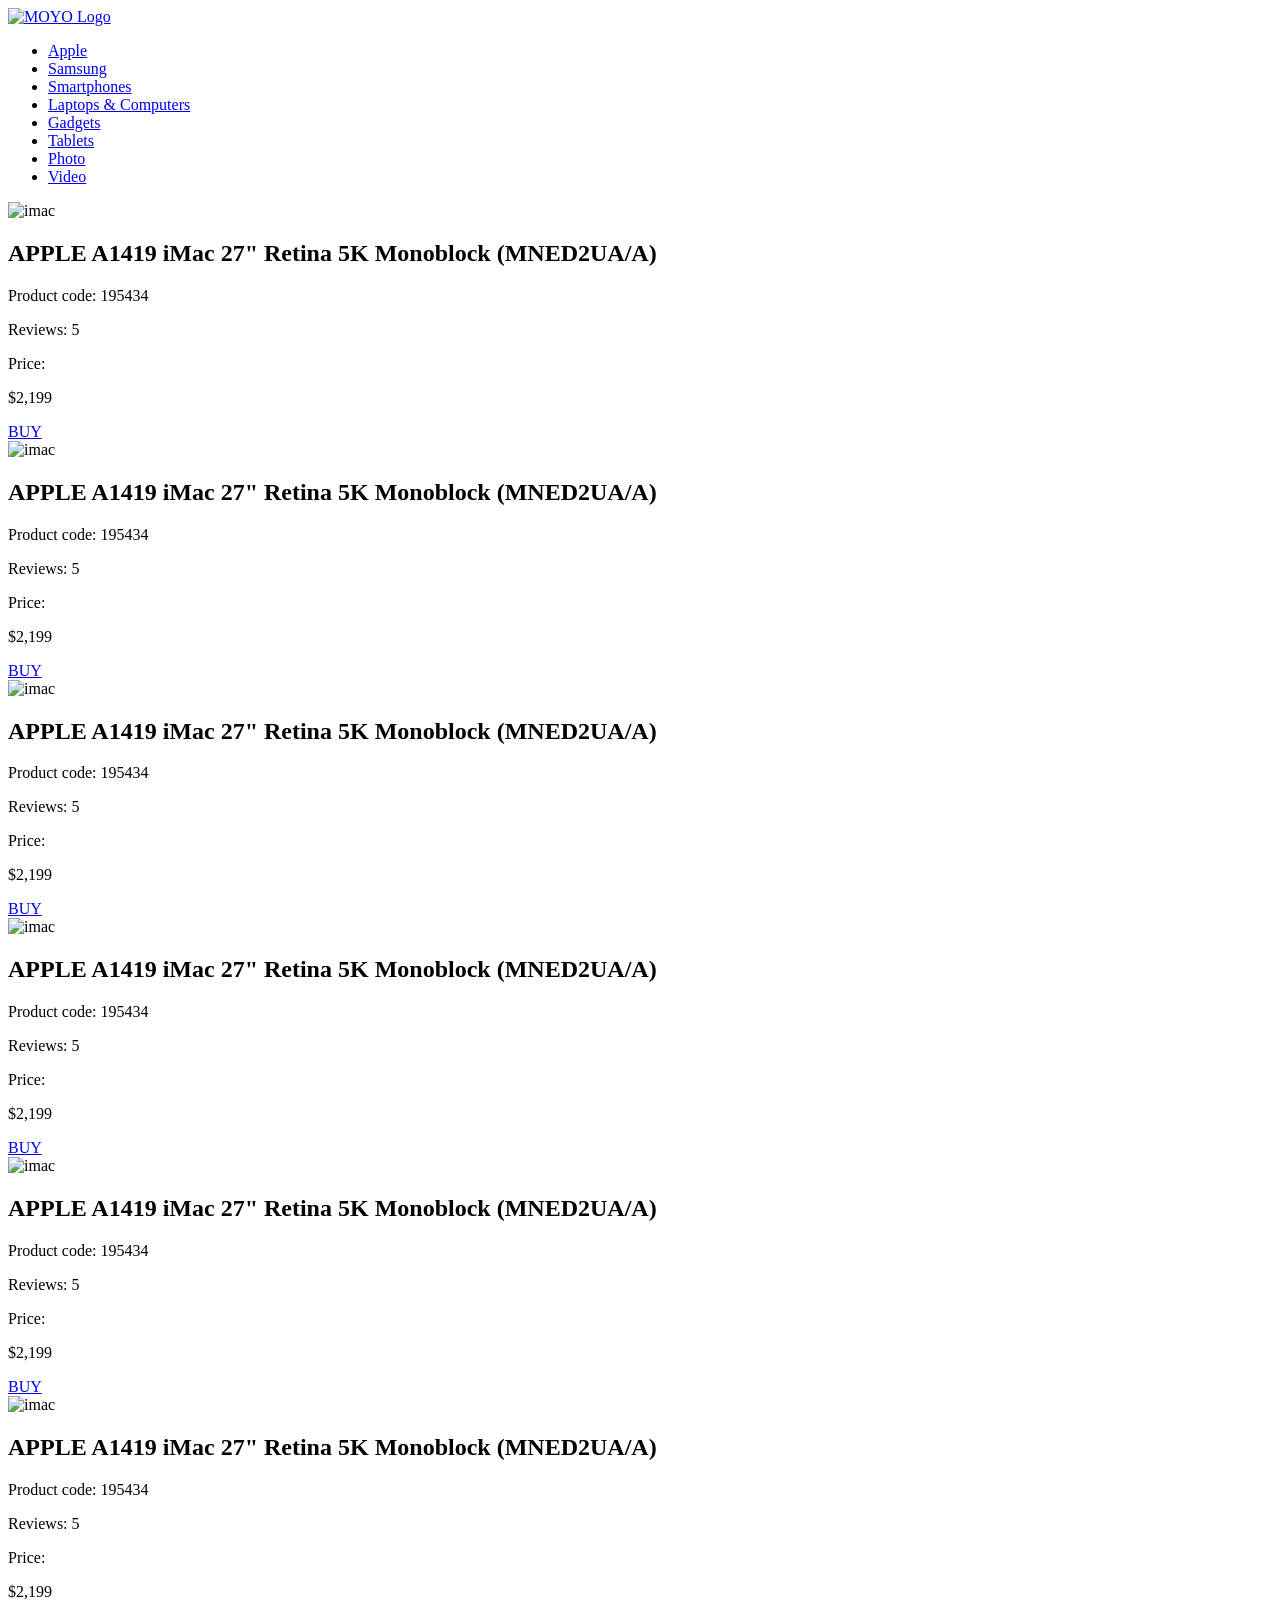
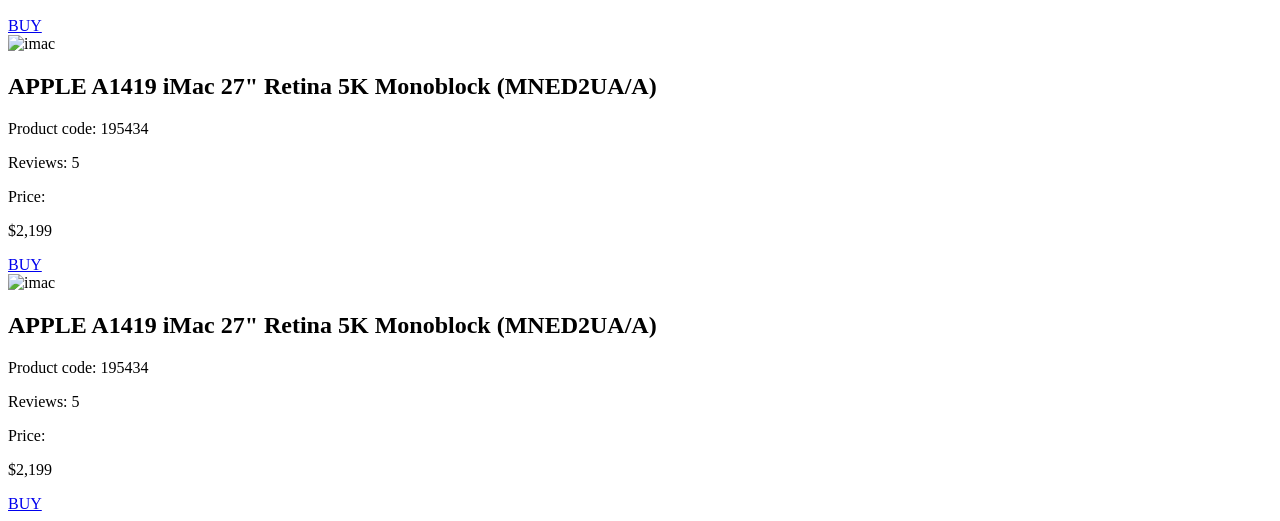
==== src/index.html @ 8e8723cd "add task solution" ====
<!doctype html>
<html lang="en">
  <head>
    <meta charset="UTF-8" />
    <meta
      name="viewport"
      content="width=device-width, initial-scale=1.0"
    />
    <title>Catalog</title>
    <link
      rel="preconnect"
      href="https://fonts.gstatic.com"
    />
    <link
      href="https://fonts.googleapis.com/css2?family=Roboto:wght@400;500;700&display=swap"
      rel="stylesheet"
    />
    <link
      rel="stylesheet"
      href="styles/index.scss"
    />
  </head>

  <body>
    <header class="header">
      <a
        href="#"
        class="logo"
      >
        <img
          src="./images/logo.png"
          alt="MOYO Logo"
        />
      </a>

      <nav class="nav">
        <ul class="nav__list">
          <li class="nav__item">
            <a
              href="#"
              class="nav__link is-active"
            >
              Apple
            </a>
          </li>

          <li class="nav__item">
            <a
              href="#"
              class="nav__link"
            >
              Samsung
            </a>
          </li>

          <li class="nav__item">
            <a
              href="#"
              class="nav__link"
            >
              Smartphones
            </a>
          </li>

          <li class="nav__item">
            <a
              href="#"
              class="nav__link"
              data-qa="nav-hover"
            >
              Laptops & Computers
            </a>
          </li>

          <li class="nav__item">
            <a
              href="#"
              class="nav__link"
            >
              Gadgets
            </a>
          </li>

          <li class="nav__item">
            <a
              href="#"
              class="nav__link"
            >
              Tablets
            </a>
          </li>

          <li class="nav__item">
            <a
              href="#"
              class="nav__link"
            >
              Photo
            </a>
          </li>

          <li>
            <a
              href="#"
              class="nav__link"
            >
              Video
            </a>
          </li>
        </ul>
      </nav>
    </header>

    <!--#region product-cards-->

    <main class="catalog">
      <div class="product-cards">
        <div
          class="product-card"
          data-qa="card"
        >
          <img
            src="./images/imac.jpeg"
            alt="imac"
            class="product-card__image"
          />
          <h2 class="product-card__title">
            APPLE A1419 iMac 27" Retina 5K Monoblock (MNED2UA/A)
          </h2>
          <p class="product-card__description">Product code: 195434</p>
          <div class="mark">
            <div class="stars stars--4">
              <span class="stars__star"></span>
              <span class="stars__star"></span>
              <span class="stars__star"></span>
              <span class="stars__star"></span>
              <span class="stars__star"></span>
            </div>
            <p class="mark__reviews">Reviews: 5</p>
          </div>
          <div class="price">
            <p class="price__word">Price:</p>
            <p class="price__numeric">$2,199</p>
          </div>
          <a
            href="#"
            data-qa="card-hover"
            class="bottom"
          >
            BUY
          </a>
        </div>
      </div>
      <div class="product-cards">
        <div
          class="product-card"
          data-qa="card"
        >
          <img
            src="./images/imac.jpeg"
            alt="imac"
            class="product-card__image"
          />
          <h2 class="product-card__title">
            APPLE A1419 iMac 27" Retina 5K Monoblock (MNED2UA/A)
          </h2>
          <p class="product-card__description">Product code: 195434</p>
          <div class="mark">
            <div class="stars stars--4">
              <span class="stars__star"></span>
              <span class="stars__star"></span>
              <span class="stars__star"></span>
              <span class="stars__star"></span>
              <span class="stars__star"></span>
            </div>
            <p class="mark__reviews">Reviews: 5</p>
          </div>
          <div class="price">
            <p class="price__word">Price:</p>
            <p class="price__numeric">$2,199</p>
          </div>
          <a
            href="#"
            data-qa="hover"
            class="bottom"
          >
            BUY
          </a>
        </div>
      </div>
      <div class="product-cards">
        <div
          class="product-card"
          data-qa="card"
        >
          <img
            src="./images/imac.jpeg"
            alt="imac"
            class="product-card__image"
          />
          <h2 class="product-card__title">
            APPLE A1419 iMac 27" Retina 5K Monoblock (MNED2UA/A)
          </h2>
          <p class="product-card__description">Product code: 195434</p>
          <div class="mark">
            <div class="stars stars--4">
              <span class="stars__star"></span>
              <span class="stars__star"></span>
              <span class="stars__star"></span>
              <span class="stars__star"></span>
              <span class="stars__star"></span>
            </div>
            <p class="mark__reviews">Reviews: 5</p>
          </div>
          <div class="price">
            <p class="price__word">Price:</p>
            <p class="price__numeric">$2,199</p>
          </div>
          <a
            href="#"
            data-qa="hover"
            class="bottom"
          >
            BUY
          </a>
        </div>
      </div>
      <div class="product-cards">
        <div
          class="product-card"
          data-qa="card"
        >
          <img
            src="./images/imac.jpeg"
            alt="imac"
            class="product-card__image"
          />
          <h2 class="product-card__title">
            APPLE A1419 iMac 27" Retina 5K Monoblock (MNED2UA/A)
          </h2>
          <p class="product-card__description">Product code: 195434</p>
          <div class="mark">
            <div class="stars stars--4">
              <span class="stars__star"></span>
              <span class="stars__star"></span>
              <span class="stars__star"></span>
              <span class="stars__star"></span>
              <span class="stars__star"></span>
            </div>
            <p class="mark__reviews">Reviews: 5</p>
          </div>
          <div class="price">
            <p class="price__word">Price:</p>
            <p class="price__numeric">$2,199</p>
          </div>
          <a
            href="#"
            data-qa="hover"
            class="bottom"
          >
            BUY
          </a>
        </div>
      </div>
      <div class="product-cards">
        <div
          class="product-card"
          data-qa="card"
        >
          <img
            src="./images/imac.jpeg"
            alt="imac"
            class="product-card__image"
          />
          <h2 class="product-card__title">
            APPLE A1419 iMac 27" Retina 5K Monoblock (MNED2UA/A)
          </h2>
          <p class="product-card__description">Product code: 195434</p>
          <div class="mark">
            <div class="stars stars--4">
              <span class="stars__star"></span>
              <span class="stars__star"></span>
              <span class="stars__star"></span>
              <span class="stars__star"></span>
              <span class="stars__star"></span>
            </div>
            <p class="mark__reviews">Reviews: 5</p>
          </div>
          <div class="price">
            <p class="price__word">Price:</p>
            <p class="price__numeric">$2,199</p>
          </div>
          <a
            href="#"
            data-qa="hover"
            class="bottom"
          >
            BUY
          </a>
        </div>
      </div>
      <div class="product-cards">
        <div
          class="product-card"
          data-qa="card"
        >
          <img
            src="./images/imac.jpeg"
            alt="imac"
            class="product-card__image"
          />
          <h2 class="product-card__title">
            APPLE A1419 iMac 27" Retina 5K Monoblock (MNED2UA/A)
          </h2>
          <p class="product-card__description">Product code: 195434</p>
          <div class="mark">
            <div class="stars stars--4">
              <span class="stars__star"></span>
              <span class="stars__star"></span>
              <span class="stars__star"></span>
              <span class="stars__star"></span>
              <span class="stars__star"></span>
            </div>
            <p class="mark__reviews">Reviews: 5</p>
          </div>
          <div class="price">
            <p class="price__word">Price:</p>
            <p class="price__numeric">$2,199</p>
          </div>
          <a
            href="#"
            data-qa="hover"
            class="bottom"
          >
            BUY
          </a>
        </div>
      </div>
      <div class="product-cards">
        <div
          class="product-card"
          data-qa="card"
        >
          <img
            src="./images/imac.jpeg"
            alt="imac"
            class="product-card__image"
          />
          <h2 class="product-card__title">
            APPLE A1419 iMac 27" Retina 5K Monoblock (MNED2UA/A)
          </h2>
          <p class="product-card__description">Product code: 195434</p>
          <div class="mark">
            <div class="stars stars--4">
              <span class="stars__star"></span>
              <span class="stars__star"></span>
              <span class="stars__star"></span>
              <span class="stars__star"></span>
              <span class="stars__star"></span>
            </div>
            <p class="mark__reviews">Reviews: 5</p>
          </div>
          <div class="price">
            <p class="price__word">Price:</p>
            <p class="price__numeric">$2,199</p>
          </div>
          <a
            href="#"
            data-qa="hover"
            class="bottom"
          >
            BUY
          </a>
        </div>
      </div>
      <div class="product-cards">
        <div
          class="product-card"
          data-qa="card"
        >
          <img
            src="./images/imac.jpeg"
            alt="imac"
            class="product-card__image"
          />
          <h2 class="product-card__title">
            APPLE A1419 iMac 27" Retina 5K Monoblock (MNED2UA/A)
          </h2>
          <p class="product-card__description">Product code: 195434</p>
          <div class="mark">
            <div class="stars stars--4">
              <span class="stars__star"></span>
              <span class="stars__star"></span>
              <span class="stars__star"></span>
              <span class="stars__star"></span>
              <span class="stars__star"></span>
            </div>
            <p class="mark__reviews">Reviews: 5</p>
          </div>
          <div class="price">
            <p class="price__word">Price:</p>
            <p class="price__numeric">$2,199</p>
          </div>
          <a
            href="#"
            data-qa="hover"
            class="bottom"
          >
            BUY
          </a>
        </div>
      </div>
    </main>
    <!--#endregion product-cards-->
  </body>
</html>
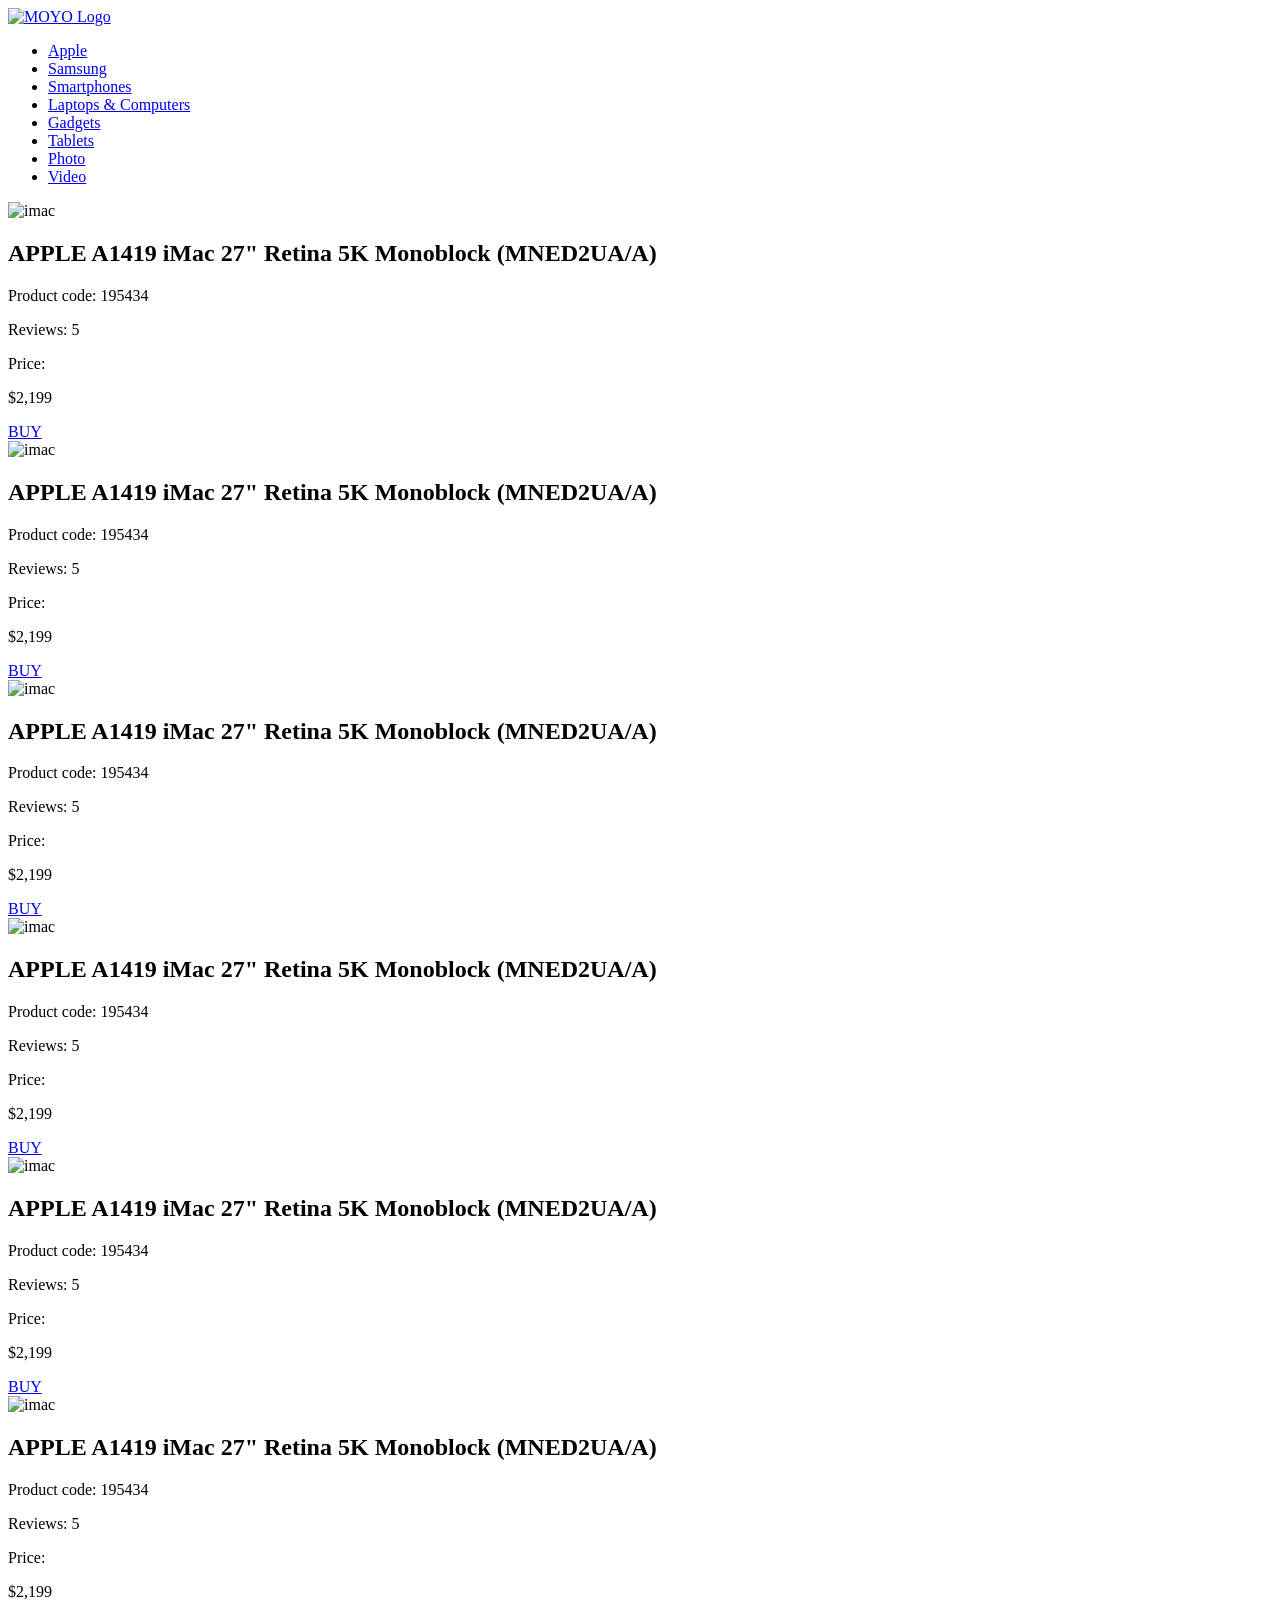
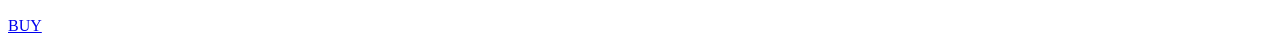
==== commit 2fb7984f: "add task solution" ====
--- a/src/index.html
+++ b/src/index.html
@@ -110,307 +110,223 @@
         </ul>
       </nav>
     </header>
-
-    <!--#region product-cards-->
-
     <main class="catalog">
-      <div class="product-cards">
-        <div
-          class="product-card"
-          data-qa="card"
-        >
-          <img
-            src="./images/imac.jpeg"
-            alt="imac"
-            class="product-card__image"
-          />
-          <h2 class="product-card__title">
-            APPLE A1419 iMac 27" Retina 5K Monoblock (MNED2UA/A)
-          </h2>
-          <p class="product-card__description">Product code: 195434</p>
-          <div class="mark">
-            <div class="stars stars--4">
-              <span class="stars__star"></span>
-              <span class="stars__star"></span>
-              <span class="stars__star"></span>
-              <span class="stars__star"></span>
-              <span class="stars__star"></span>
-            </div>
-            <p class="mark__reviews">Reviews: 5</p>
-          </div>
-          <div class="price">
-            <p class="price__word">Price:</p>
-            <p class="price__numeric">$2,199</p>
-          </div>
-          <a
-            href="#"
-            data-qa="card-hover"
-            class="bottom"
-          >
-            BUY
-          </a>
-        </div>
-      </div>
-      <div class="product-cards">
-        <div
-          class="product-card"
-          data-qa="card"
-        >
-          <img
-            src="./images/imac.jpeg"
-            alt="imac"
-            class="product-card__image"
-          />
-          <h2 class="product-card__title">
-            APPLE A1419 iMac 27" Retina 5K Monoblock (MNED2UA/A)
-          </h2>
-          <p class="product-card__description">Product code: 195434</p>
-          <div class="mark">
-            <div class="stars stars--4">
-              <span class="stars__star"></span>
-              <span class="stars__star"></span>
-              <span class="stars__star"></span>
-              <span class="stars__star"></span>
-              <span class="stars__star"></span>
-            </div>
-            <p class="mark__reviews">Reviews: 5</p>
-          </div>
-          <div class="price">
-            <p class="price__word">Price:</p>
-            <p class="price__numeric">$2,199</p>
-          </div>
-          <a
-            href="#"
-            data-qa="hover"
-            class="bottom"
-          >
-            BUY
-          </a>
-        </div>
-      </div>
-      <div class="product-cards">
-        <div
-          class="product-card"
-          data-qa="card"
-        >
-          <img
-            src="./images/imac.jpeg"
-            alt="imac"
-            class="product-card__image"
-          />
-          <h2 class="product-card__title">
-            APPLE A1419 iMac 27" Retina 5K Monoblock (MNED2UA/A)
-          </h2>
-          <p class="product-card__description">Product code: 195434</p>
-          <div class="mark">
-            <div class="stars stars--4">
-              <span class="stars__star"></span>
-              <span class="stars__star"></span>
-              <span class="stars__star"></span>
-              <span class="stars__star"></span>
-              <span class="stars__star"></span>
-            </div>
-            <p class="mark__reviews">Reviews: 5</p>
-          </div>
-          <div class="price">
-            <p class="price__word">Price:</p>
-            <p class="price__numeric">$2,199</p>
-          </div>
-          <a
-            href="#"
-            data-qa="hover"
-            class="bottom"
-          >
-            BUY
-          </a>
-        </div>
-      </div>
-      <div class="product-cards">
-        <div
-          class="product-card"
-          data-qa="card"
-        >
-          <img
-            src="./images/imac.jpeg"
-            alt="imac"
-            class="product-card__image"
-          />
-          <h2 class="product-card__title">
-            APPLE A1419 iMac 27" Retina 5K Monoblock (MNED2UA/A)
-          </h2>
-          <p class="product-card__description">Product code: 195434</p>
-          <div class="mark">
-            <div class="stars stars--4">
-              <span class="stars__star"></span>
-              <span class="stars__star"></span>
-              <span class="stars__star"></span>
-              <span class="stars__star"></span>
-              <span class="stars__star"></span>
-            </div>
-            <p class="mark__reviews">Reviews: 5</p>
-          </div>
-          <div class="price">
-            <p class="price__word">Price:</p>
-            <p class="price__numeric">$2,199</p>
-          </div>
-          <a
-            href="#"
-            data-qa="hover"
-            class="bottom"
-          >
-            BUY
-          </a>
-        </div>
-      </div>
-      <div class="product-cards">
-        <div
-          class="product-card"
-          data-qa="card"
-        >
-          <img
-            src="./images/imac.jpeg"
-            alt="imac"
-            class="product-card__image"
-          />
-          <h2 class="product-card__title">
-            APPLE A1419 iMac 27" Retina 5K Monoblock (MNED2UA/A)
-          </h2>
-          <p class="product-card__description">Product code: 195434</p>
-          <div class="mark">
-            <div class="stars stars--4">
-              <span class="stars__star"></span>
-              <span class="stars__star"></span>
-              <span class="stars__star"></span>
-              <span class="stars__star"></span>
-              <span class="stars__star"></span>
-            </div>
-            <p class="mark__reviews">Reviews: 5</p>
-          </div>
-          <div class="price">
-            <p class="price__word">Price:</p>
-            <p class="price__numeric">$2,199</p>
-          </div>
-          <a
-            href="#"
-            data-qa="hover"
-            class="bottom"
-          >
-            BUY
-          </a>
-        </div>
-      </div>
-      <div class="product-cards">
-        <div
-          class="product-card"
-          data-qa="card"
-        >
-          <img
-            src="./images/imac.jpeg"
-            alt="imac"
-            class="product-card__image"
-          />
-          <h2 class="product-card__title">
-            APPLE A1419 iMac 27" Retina 5K Monoblock (MNED2UA/A)
-          </h2>
-          <p class="product-card__description">Product code: 195434</p>
-          <div class="mark">
-            <div class="stars stars--4">
-              <span class="stars__star"></span>
-              <span class="stars__star"></span>
-              <span class="stars__star"></span>
-              <span class="stars__star"></span>
-              <span class="stars__star"></span>
-            </div>
-            <p class="mark__reviews">Reviews: 5</p>
-          </div>
-          <div class="price">
-            <p class="price__word">Price:</p>
-            <p class="price__numeric">$2,199</p>
-          </div>
-          <a
-            href="#"
-            data-qa="hover"
-            class="bottom"
-          >
-            BUY
-          </a>
-        </div>
-      </div>
-      <div class="product-cards">
-        <div
-          class="product-card"
-          data-qa="card"
-        >
-          <img
-            src="./images/imac.jpeg"
-            alt="imac"
-            class="product-card__image"
-          />
-          <h2 class="product-card__title">
-            APPLE A1419 iMac 27" Retina 5K Monoblock (MNED2UA/A)
-          </h2>
-          <p class="product-card__description">Product code: 195434</p>
-          <div class="mark">
-            <div class="stars stars--4">
-              <span class="stars__star"></span>
-              <span class="stars__star"></span>
-              <span class="stars__star"></span>
-              <span class="stars__star"></span>
-              <span class="stars__star"></span>
-            </div>
-            <p class="mark__reviews">Reviews: 5</p>
-          </div>
-          <div class="price">
-            <p class="price__word">Price:</p>
-            <p class="price__numeric">$2,199</p>
-          </div>
-          <a
-            href="#"
-            data-qa="hover"
-            class="bottom"
-          >
-            BUY
-          </a>
-        </div>
-      </div>
-      <div class="product-cards">
-        <div
-          class="product-card"
-          data-qa="card"
-        >
-          <img
-            src="./images/imac.jpeg"
-            alt="imac"
-            class="product-card__image"
-          />
-          <h2 class="product-card__title">
-            APPLE A1419 iMac 27" Retina 5K Monoblock (MNED2UA/A)
-          </h2>
-          <p class="product-card__description">Product code: 195434</p>
-          <div class="mark">
-            <div class="stars stars--4">
-              <span class="stars__star"></span>
-              <span class="stars__star"></span>
-              <span class="stars__star"></span>
-              <span class="stars__star"></span>
-              <span class="stars__star"></span>
-            </div>
-            <p class="mark__reviews">Reviews: 5</p>
-          </div>
-          <div class="price">
-            <p class="price__word">Price:</p>
-            <p class="price__numeric">$2,199</p>
-          </div>
-          <a
-            href="#"
-            data-qa="hover"
-            class="bottom"
-          >
-            BUY
-          </a>
-        </div>
-      </div>
+      <div
+        class="card"
+        data-qa="card"
+      >
+        <img
+          src="./images/imac.jpeg"
+          alt="imac"
+          class="card__image"
+        />
+        <h2 class="card__title">
+          APPLE A1419 iMac 27" Retina 5K Monoblock (MNED2UA/A)
+        </h2>
+        <p class="card__description">Product code: 195434</p>
+        <div class="card__review">
+          <div class="stars stars--4">
+            <span class="stars__star"></span>
+            <span class="stars__star"></span>
+            <span class="stars__star"></span>
+            <span class="stars__star"></span>
+            <span class="stars__star"></span>
+          </div>
+          <p class="card__reviews">Reviews: 5</p>
+        </div>
+        <div class="card__price">
+          <p class="card__price-label">Price:</p>
+          <p class="card__price-value">$2,199</p>
+        </div>
+        <a
+          href="#"
+          data-qa="card-hover"
+          class="card__button"
+        >
+          BUY
+        </a>
+      </div>
+
+      <div
+        class="card"
+        data-qa="card"
+      >
+        <img
+          src="./images/imac.jpeg"
+          alt="imac"
+          class="card__image"
+        />
+        <h2 class="card__title">
+          APPLE A1419 iMac 27" Retina 5K Monoblock (MNED2UA/A)
+        </h2>
+        <p class="card__description">Product code: 195434</p>
+        <div class="card__review">
+          <div class="stars stars--4">
+            <span class="stars__star"></span>
+            <span class="stars__star"></span>
+            <span class="stars__star"></span>
+            <span class="stars__star"></span>
+            <span class="stars__star"></span>
+          </div>
+          <p class="card__reviews">Reviews: 5</p>
+        </div>
+        <div class="card__price">
+          <p class="card__price-label">Price:</p>
+          <p class="card__price-value">$2,199</p>
+        </div>
+        <a
+          href="#"
+          data-qa="hover"
+          class="card__button"
+        >
+          BUY
+        </a>
+      </div>
+      
+      <div
+        class="card"
+        data-qa="card"
+      >
+        <img
+          src="./images/imac.jpeg"
+          alt="imac"
+          class="card__image"
+        />
+        <h2 class="card__title">
+          APPLE A1419 iMac 27" Retina 5K Monoblock (MNED2UA/A)
+        </h2>
+        <p class="card__description">Product code: 195434</p>
+        <div class="card__review">
+          <div class="stars stars--4">
+            <span class="stars__star"></span>
+            <span class="stars__star"></span>
+            <span class="stars__star"></span>
+            <span class="stars__star"></span>
+            <span class="stars__star"></span>
+          </div>
+          <p class="card__reviews">Reviews: 5</p>
+        </div>
+        <div class="card__price">
+          <p class="card__price-label">Price:</p>
+          <p class="card__price-value">$2,199</p>
+        </div>
+        <a
+          href="#"
+          data-qa="hover"
+          class="card__button"
+        >
+          BUY
+        </a>
+      </div>
+
+      <div
+        class="card"
+        data-qa="card"
+      >
+        <img
+          src="./images/imac.jpeg"
+          alt="imac"
+          class="card__image"
+        />
+        <h2 class="card__title">
+          APPLE A1419 iMac 27" Retina 5K Monoblock (MNED2UA/A)
+        </h2>
+        <p class="card__description">Product code: 195434</p>
+        <div class="card__review">
+          <div class="stars stars--4">
+            <span class="stars__star"></span>
+            <span class="stars__star"></span>
+            <span class="stars__star"></span>
+            <span class="stars__star"></span>
+            <span class="stars__star"></span>
+          </div>
+          <p class="card__reviews">Reviews: 5</p>
+        </div>
+        <div class="card__price">
+          <p class="card__price-label">Price:</p>
+          <p class="card__price-value">$2,199</p>
+        </div>
+        <a
+          href="#"
+          data-qa="hover"
+          class="card__button"
+        >
+          BUY
+        </a>
+      </div>
+
+      <div
+        class="card"
+        data-qa="card"
+      >
+        <img
+          src="./images/imac.jpeg"
+          alt="imac"
+          class="card__image"
+        />
+        <h2 class="card__title">
+          APPLE A1419 iMac 27" Retina 5K Monoblock (MNED2UA/A)
+        </h2>
+        <p class="card__description">Product code: 195434</p>
+        <div class="card__review">
+          <div class="stars stars--4">
+            <span class="stars__star"></span>
+            <span class="stars__star"></span>
+            <span class="stars__star"></span>
+            <span class="stars__star"></span>
+            <span class="stars__star"></span>
+          </div>
+          <p class="card__reviews">Reviews: 5</p>
+        </div>
+        <div class="card__price">
+          <p class="card__price-label">Price:</p>
+          <p class="card__price-value">$2,199</p>
+        </div>
+        <a
+          href="#"
+          data-qa="hover"
+          class="card__button"
+        >
+          BUY
+        </a>
+      </div>
+
+      <div
+        class="card"
+        data-qa="card"
+      >
+        <img
+          src="./images/imac.jpeg"
+          alt="imac"
+          class="card__image"
+        />
+        <h2 class="card__title">
+          APPLE A1419 iMac 27" Retina 5K Monoblock (MNED2UA/A)
+        </h2>
+        <p class="card__description">Product code: 195434</p>
+        <div class="card__review">
+          <div class="stars stars--4">
+            <span class="stars__star"></span>
+            <span class="stars__star"></span>
+            <span class="stars__star"></span>
+            <span class="stars__star"></span>
+            <span class="stars__star"></span>
+          </div>
+          <p class="card__reviews">Reviews: 5</p>
+        </div>
+        <div class="card__price">
+          <p class="card__price-label">Price:</p>
+          <p class="card__price-value">$2,199</p>
+        </div>
+        <a
+          href="#"
+          data-qa="hover"
+          class="card__button"
+        >
+          BUY
+        </a>
+      </div>
+
     </main>
-    <!--#endregion product-cards-->
   </body>
 </html>
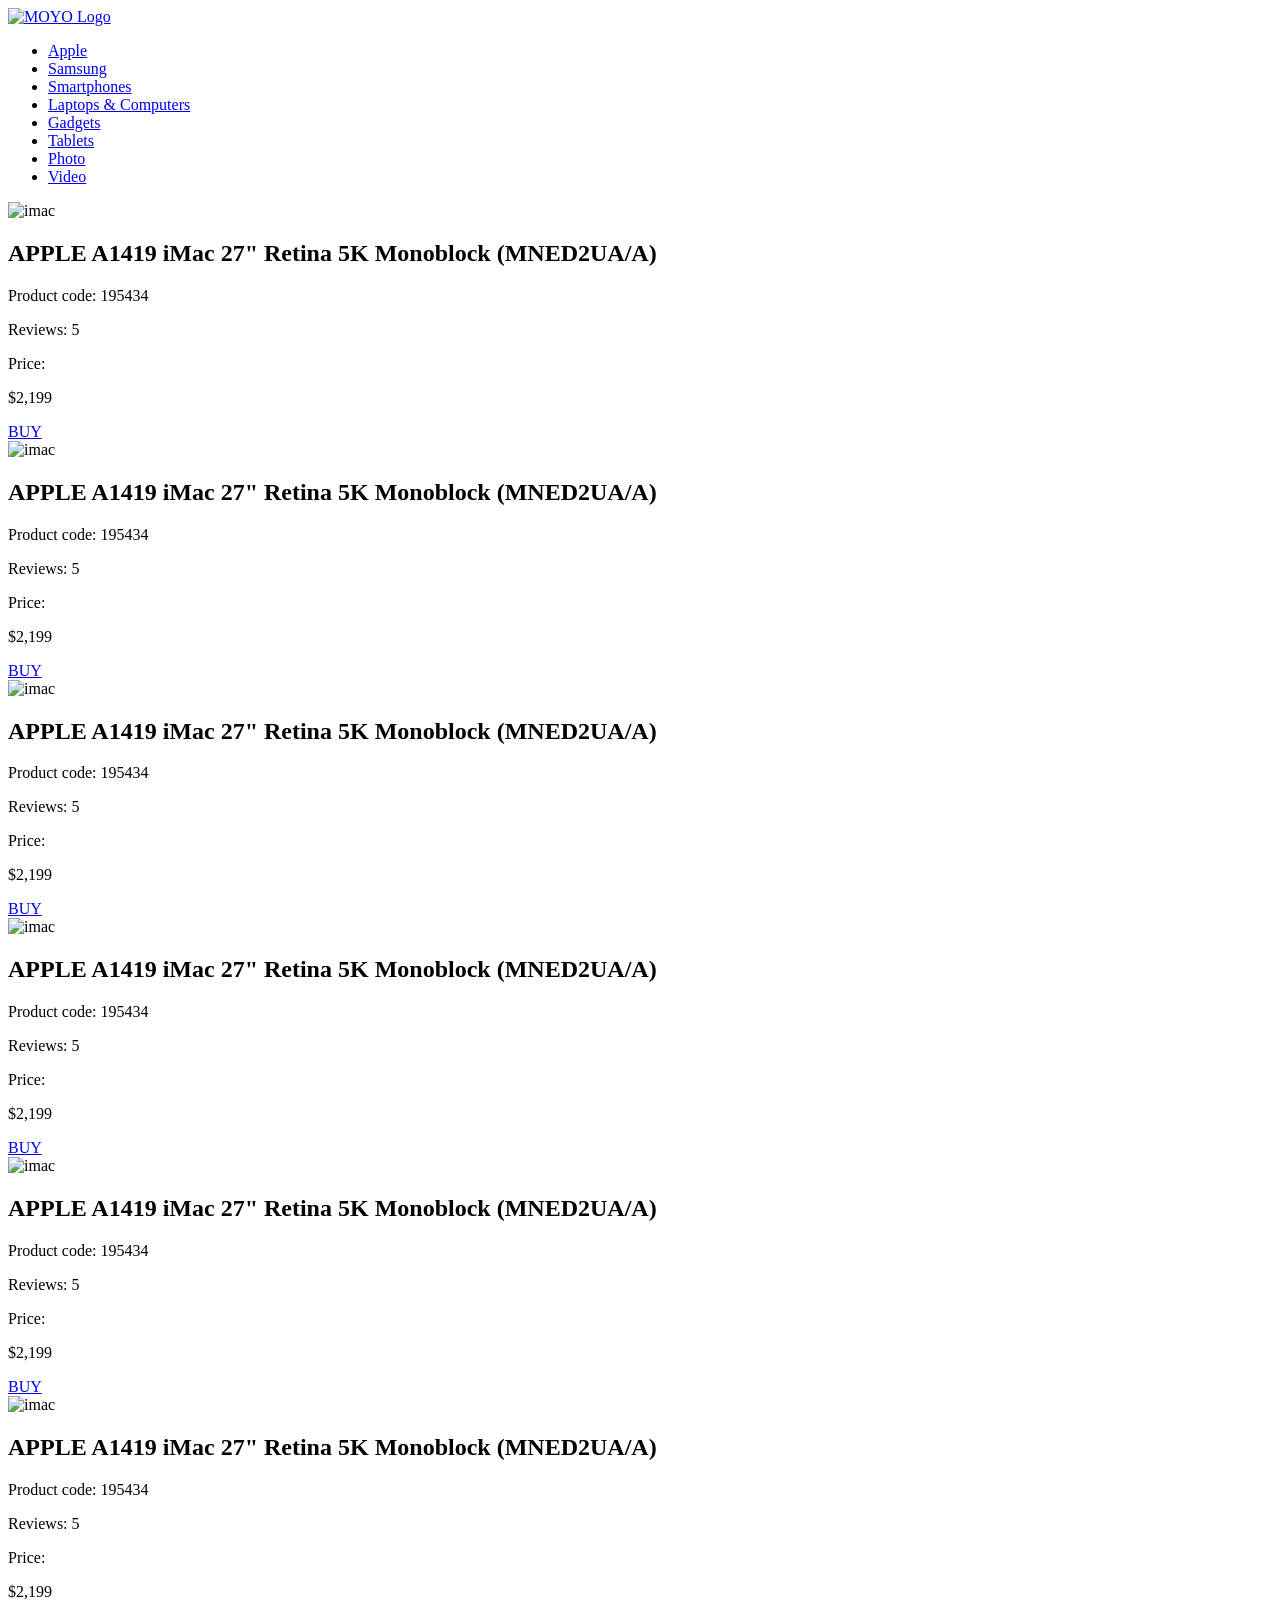
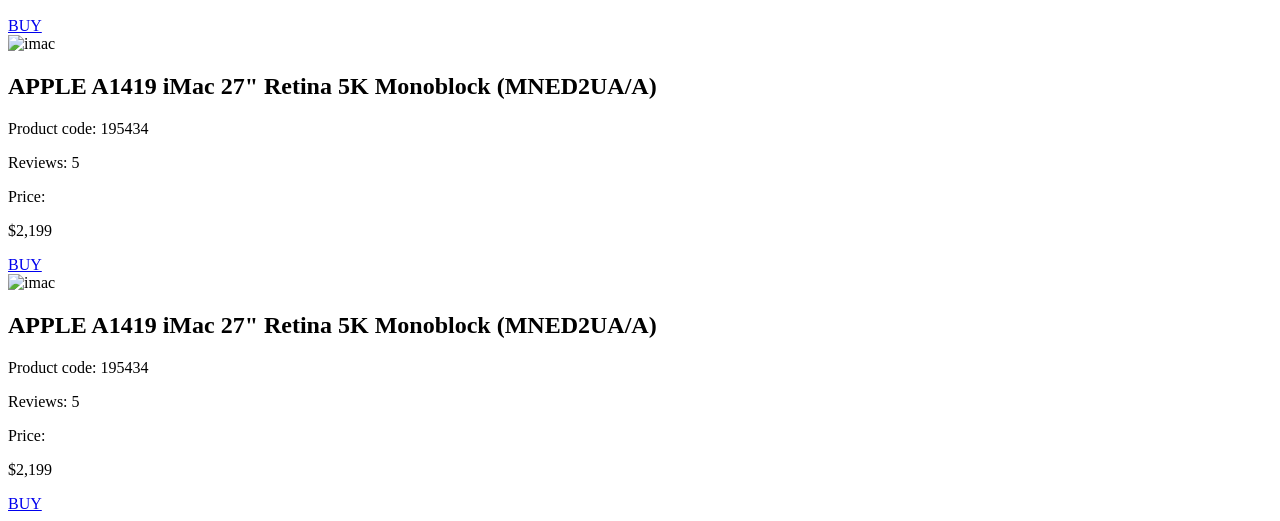
==== commit ff4f745d: "add task solution" ====
--- a/src/index.html
+++ b/src/index.html
@@ -182,79 +182,151 @@
           BUY
         </a>
       </div>
+
+      <div
+        class="card"
+        data-qa="card"
+      >
+        <img
+          src="./images/imac.jpeg"
+          alt="imac"
+          class="card__image"
+        />
+        <h2 class="card__title">
+          APPLE A1419 iMac 27" Retina 5K Monoblock (MNED2UA/A)
+        </h2>
+        <p class="card__description">Product code: 195434</p>
+        <div class="card__review">
+          <div class="stars stars--4">
+            <span class="stars__star"></span>
+            <span class="stars__star"></span>
+            <span class="stars__star"></span>
+            <span class="stars__star"></span>
+            <span class="stars__star"></span>
+          </div>
+          <p class="card__reviews">Reviews: 5</p>
+        </div>
+        <div class="card__price">
+          <p class="card__price-label">Price:</p>
+          <p class="card__price-value">$2,199</p>
+        </div>
+        <a
+          href="#"
+          data-qa="hover"
+          class="card__button"
+        >
+          BUY
+        </a>
+      </div>
+
+      <div
+        class="card"
+        data-qa="card"
+      >
+        <img
+          src="./images/imac.jpeg"
+          alt="imac"
+          class="card__image"
+        />
+        <h2 class="card__title">
+          APPLE A1419 iMac 27" Retina 5K Monoblock (MNED2UA/A)
+        </h2>
+        <p class="card__description">Product code: 195434</p>
+        <div class="card__review">
+          <div class="stars stars--4">
+            <span class="stars__star"></span>
+            <span class="stars__star"></span>
+            <span class="stars__star"></span>
+            <span class="stars__star"></span>
+            <span class="stars__star"></span>
+          </div>
+          <p class="card__reviews">Reviews: 5</p>
+        </div>
+        <div class="card__price">
+          <p class="card__price-label">Price:</p>
+          <p class="card__price-value">$2,199</p>
+        </div>
+        <a
+          href="#"
+          data-qa="hover"
+          class="card__button"
+        >
+          BUY
+        </a>
+      </div>
+
+      <div
+        class="card"
+        data-qa="card"
+      >
+        <img
+          src="./images/imac.jpeg"
+          alt="imac"
+          class="card__image"
+        />
+        <h2 class="card__title">
+          APPLE A1419 iMac 27" Retina 5K Monoblock (MNED2UA/A)
+        </h2>
+        <p class="card__description">Product code: 195434</p>
+        <div class="card__review">
+          <div class="stars stars--4">
+            <span class="stars__star"></span>
+            <span class="stars__star"></span>
+            <span class="stars__star"></span>
+            <span class="stars__star"></span>
+            <span class="stars__star"></span>
+          </div>
+          <p class="card__reviews">Reviews: 5</p>
+        </div>
+        <div class="card__price">
+          <p class="card__price-label">Price:</p>
+          <p class="card__price-value">$2,199</p>
+        </div>
+        <a
+          href="#"
+          data-qa="hover"
+          class="card__button"
+        >
+          BUY
+        </a>
+      </div>
+
+      <div
+        class="card"
+        data-qa="card"
+      >
+        <img
+          src="./images/imac.jpeg"
+          alt="imac"
+          class="card__image"
+        />
+        <h2 class="card__title">
+          APPLE A1419 iMac 27" Retina 5K Monoblock (MNED2UA/A)
+        </h2>
+        <p class="card__description">Product code: 195434</p>
+        <div class="card__review">
+          <div class="stars stars--4">
+            <span class="stars__star"></span>
+            <span class="stars__star"></span>
+            <span class="stars__star"></span>
+            <span class="stars__star"></span>
+            <span class="stars__star"></span>
+          </div>
+          <p class="card__reviews">Reviews: 5</p>
+        </div>
+        <div class="card__price">
+          <p class="card__price-label">Price:</p>
+          <p class="card__price-value">$2,199</p>
+        </div>
+        <a
+          href="#"
+          data-qa="hover"
+          class="card__button"
+        >
+          BUY
+        </a>
+      </div>
       
-      <div
-        class="card"
-        data-qa="card"
-      >
-        <img
-          src="./images/imac.jpeg"
-          alt="imac"
-          class="card__image"
-        />
-        <h2 class="card__title">
-          APPLE A1419 iMac 27" Retina 5K Monoblock (MNED2UA/A)
-        </h2>
-        <p class="card__description">Product code: 195434</p>
-        <div class="card__review">
-          <div class="stars stars--4">
-            <span class="stars__star"></span>
-            <span class="stars__star"></span>
-            <span class="stars__star"></span>
-            <span class="stars__star"></span>
-            <span class="stars__star"></span>
-          </div>
-          <p class="card__reviews">Reviews: 5</p>
-        </div>
-        <div class="card__price">
-          <p class="card__price-label">Price:</p>
-          <p class="card__price-value">$2,199</p>
-        </div>
-        <a
-          href="#"
-          data-qa="hover"
-          class="card__button"
-        >
-          BUY
-        </a>
-      </div>
-
-      <div
-        class="card"
-        data-qa="card"
-      >
-        <img
-          src="./images/imac.jpeg"
-          alt="imac"
-          class="card__image"
-        />
-        <h2 class="card__title">
-          APPLE A1419 iMac 27" Retina 5K Monoblock (MNED2UA/A)
-        </h2>
-        <p class="card__description">Product code: 195434</p>
-        <div class="card__review">
-          <div class="stars stars--4">
-            <span class="stars__star"></span>
-            <span class="stars__star"></span>
-            <span class="stars__star"></span>
-            <span class="stars__star"></span>
-            <span class="stars__star"></span>
-          </div>
-          <p class="card__reviews">Reviews: 5</p>
-        </div>
-        <div class="card__price">
-          <p class="card__price-label">Price:</p>
-          <p class="card__price-value">$2,199</p>
-        </div>
-        <a
-          href="#"
-          data-qa="hover"
-          class="card__button"
-        >
-          BUY
-        </a>
-      </div>
-
       <div
         class="card"
         data-qa="card"
